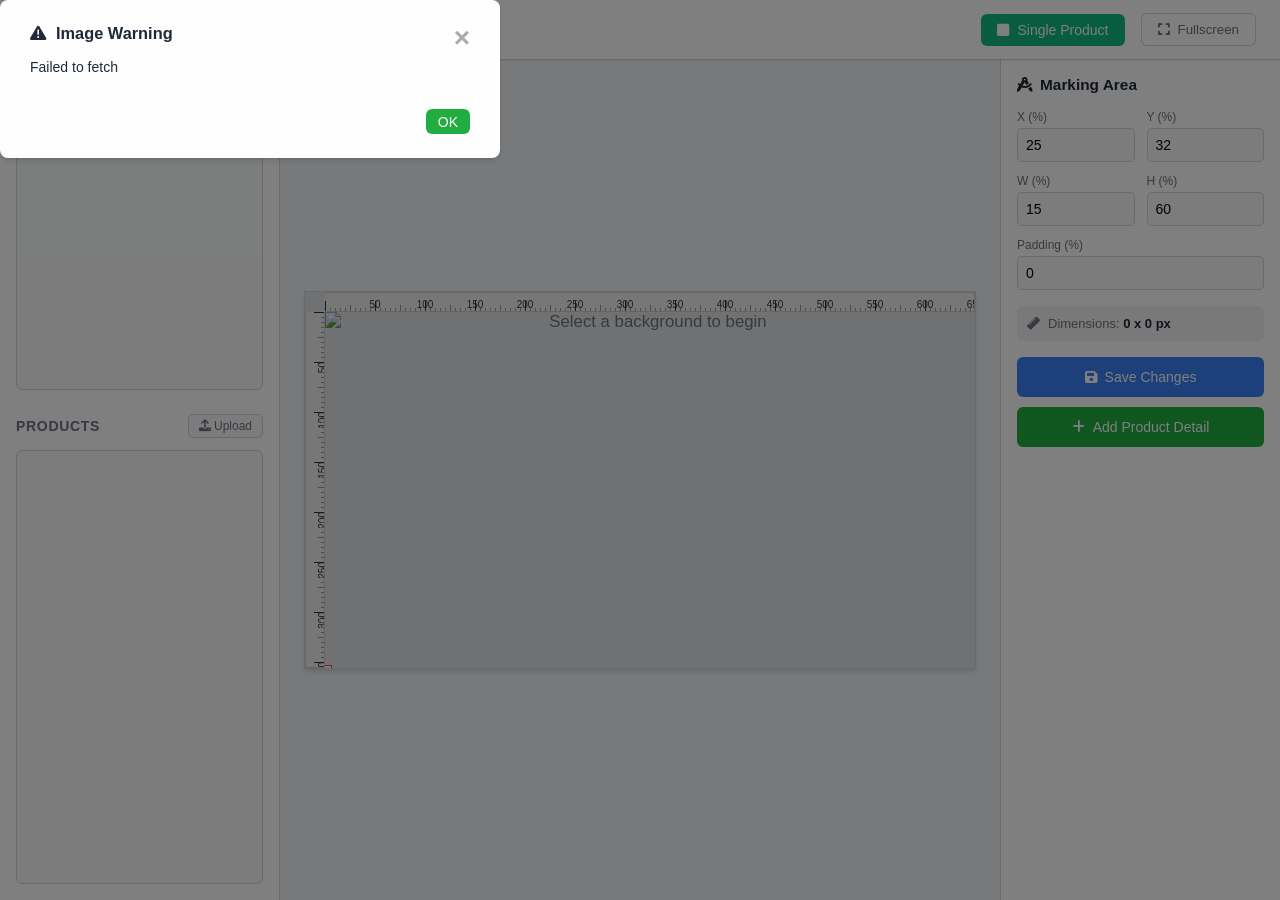
==== index.html @ c7f9b690 "PROJECT UPLOADED" ====
<!DOCTYPE html>
<html lang="en">
<head>
    <meta charset="UTF-8">
    <meta name="viewport" content="width=device-width, initial-scale=1.0">
    <title>Product Placement Visualizer</title>
    <!-- Link to the NEW stylesheet -->
    <link rel="stylesheet" href="css/style.css">
    <link rel="stylesheet" href="https://cdnjs.cloudflare.com/ajax/libs/font-awesome/6.0.0-beta3/css/all.min.css">
</head>
<body>
    <!-- The main application container that controls the overall layout -->
    <div class="app-container">

        <!-- ============================================= -->
        <!-- 1. App Header (Top Bar)                       -->
        <!-- ============================================= -->
        <header class="app-header">
            <div class="logo">
                <i class="fas fa-ruler-combined"></i>
                <h1>Product Placement Visualizer</h1>
            </div>
            <div class="header-actions">
                 <a id="single-product-btn" 
                    title="Single Product View" 
                    href="http://localhost/product_presenter/individual-product.html" 
                    class="button-link">
                    <i class="fas fa-square"></i> Single Product
                </a>
                <button id="fullscreen-toggle" title="Enter Fullscreen Presentation (F)">
                    <i class="fas fa-expand"></i>
                    <span>Fullscreen</span>
                </button>
            </div>
        </header>

        <!-- ============================================= -->
        <!-- 2. App Content (The three columns)            -->
        <!-- ============================================= -->
        <main class="app-content">

            <!-- ============================================= -->
            <!--   COLUMN 1: ASSETS PANEL (LEFT)             -->
            <!-- ============================================= -->
            <aside class="panel left-panel">
                <!-- Backgrounds Section -->
                <div class="panel-section">
                    <div class="panel-header">
                        <h2>Backgrounds</h2>
                        <button id="add-background-btn" title="Add New Background" class="action-button-sm">
                            <i class="fas fa-plus"></i> Add
                        </button>
                    </div>
                    <div class="thumbnails-container" id="background-thumbnails">
                        <!-- Background thumbnails will be added here -->
                    </div>
                </div>

                <!-- Products Section -->
                <div class="panel-section">
                    <div class="panel-header">
                        <h2>Products</h2>
                        <button id="upload-product-btn" title="Upload Product for Selected Background" class="action-button-sm">
                            <i class="fas fa-upload"></i> Upload
                        </button>
                    </div>
                    <div class="thumbnails-container product-gallery-wrapper" id="product-gallery-wrapper">
                         <div class="product-gallery" id="product-gallery">
                            <!-- Product thumbnails will be added here -->
                         </div>
                    </div>
                </div>
            </aside>

            <!-- ============================================= -->
            <!--   COLUMN 2: VISUALIZER (CENTER)             -->
            <!-- ============================================= -->
            <div class="panel center-panel">
                <div id="presentation-wrapper">
                    <div class="scene-container">
                        <div class="ruler ruler-h"></div>
                        <div class="ruler ruler-v"></div>
                        <div class="scene-content-wrapper" id="scene-content">
                            <img src="" alt="Select a background to begin" id="scene-background">
                            <div id="marking-area" class="marking-area">
                                <!-- JS adds resize handles here -->
                            </div>
                            <img src="" alt="Selected Product" id="inserted-product" style="display: none;">
                            
                            <!-- Fullscreen Navigation (remains hidden until fullscreen) -->
                            <div class="fullscreen-controls">
                                <button id="prev-product-btn" class="nav-button left" title="Previous Product (Left Arrow)"><i class="fas fa-chevron-left"></i></button>
                                <button id="next-product-btn" class="nav-button right" title="Next Product (Right Arrow)"><i class="fas fa-chevron-right"></i></button>
                                <div id="fullscreen-toolbar">
                                    <button id="fullscreen-help-btn" class="toolbar-button" title="Keyboard Shortcuts (H)"><i class="fas fa-keyboard"></i></button>
                                    <button id="product-info-btn" class="toolbar-button" title="Toggle Product Info (I)"><i class="fas fa-info-circle"></i></button>
                                </div>
                            </div>
                            
                            <div id="product-info-overlay" class="product-info-overlay">
                                <h3 id="product-info-title">Product Name</h3>
                                <p id="product-info-desc">Product description will appear here.</p>
                            </div>
                        </div>
                    </div>
                </div>
            </div>

            <!-- ============================================= -->
            <!--   COLUMN 3: INSPECTOR PANEL (RIGHT)         -->
            <!-- ============================================= -->
            <aside class="panel right-panel">
                <div class="marking-controls" id="marking-controls">
                    <h3><i class="fas fa-drafting-compass"></i> Marking Area</h3>
                    <div class="control-grid">
                        <div class="control-group">
                            <label for="marking-left">X (%)</label>
                            <input type="number" id="marking-left" step="0.1" value="25">
                        </div>
                        <div class="control-group">
                            <label for="marking-top">Y (%)</label>
                            <input type="number" id="marking-top" step="0.1" value="32">
                        </div>
                        <div class="control-group">
                            <label for="marking-width">W (%)</label>
                            <input type="number" id="marking-width" min="1" step="0.1" value="15">
                        </div>
                        <div class="control-group">
                            <label for="marking-height">H (%)</label>
                            <input type="number" id="marking-height" min="1" step="0.1" value="60">
                        </div>
                         <div class="control-group full-width">
                            <label for="marking-padding">Padding (%)</label>
                            <input type="number" id="marking-padding" min="0" step="0.1" value="0">
                        </div>
                    </div>
                    <div class="measurement-display">
                        <i class="fas fa-ruler"></i>
                        <span>Dimensions: <strong id="marking-dimensions">0 x 0 px</strong></span>
                    </div>
                    <button id="save-marking-btn" class="action-button">
                        <i class="fas fa-save"></i> Save Changes
                    </button>
                    <button id="add-product-detail-btn" class="action-button secondary">
                        <i class="fas fa-plus"></i> Add Product Detail
                    </button>
                </div>
            </aside>
        </main>
    </div>

    <!-- ============================================= -->
    <!-- Modals & Hidden Inputs (Unchanged)            -->
    <!-- ============================================= -->
    <input type="file" id="background-upload" accept="image/jpeg, image/png" style="display: none;">
    <input type="file" id="product-upload" accept="image/jpeg, image/png" style="display: none;">

    <div id="warning-modal" class="modal">
        <div class="modal-content">
            <span class="close-modal">×</span>
            <h3><i class="fas fa-exclamation-triangle"></i> Image Warning</h3>
            <p id="warning-message"></p>
            <div class="modal-buttons">
                <button id="resize-image-btn" class="action-button">Resize Image</button>
                <button id="cancel-upload-btn" class="action-button secondary">Cancel</button>
            </div>
        </div>
    </div>

    <div id="background-setup-modal" class="modal">
        <div class="modal-content">
            <span class="close-modal">×</span>
            <h3><i class="fas fa-image"></i> New Background Setup</h3>
            <label for="background-name">Background Name:</label>
            <input type="text" id="background-name" placeholder="e.g., Bedroom, Office, etc.">
            <p class="modal-instruction">Adjust the red marking area on the main screen, then save.</p>
            <div class="modal-buttons">
                <button id="confirm-background-btn" class="action-button"><i class="fas fa-check"></i> Confirm & Save</button>
                <button id="cancel-background-btn" class="action-button secondary"><i class="fas fa-times"></i> Cancel</button>
            </div>
        </div>
    </div>
    
    <div id="keyboard-shortcuts-modal" class="modal">
        <div class="modal-content">
            <span class="close-modal">×</span>
            <h3><i class="fas fa-keyboard"></i> Keyboard Shortcuts (Fullscreen Mode)</h3>
            <div class="shortcuts-list">
                <div class="shortcut-item"><span class="key">↑</span><span class="description">Previous Background (with same product)</span></div>
                <div class="shortcut-item"><span class="key">↓</span><span class="description">Next Background (with same product)</span></div>
                <div class="shortcut-item"><span class="key">←</span><span class="description">Previous Product</span></div>
                <div class="shortcut-item"><span class="key">→</span><span class="description">Next Product</span></div>
                <div class="shortcut-item"><span class="key">I</span><span class="description">Toggle Product Info</span></div>
                <div class="shortcut-item"><span class="key">H</span><span class="description">Show/Hide This Help</span></div>
                <div class="shortcut-item"><span class="key">Esc</span><span class="description">Close Overlay / Exit Fullscreen</span></div>
            </div>
        </div>
    </div>

    <!-- Product Detail Modal -->
    <div id="product-detail-modal" class="modal">
        <div class="modal-content product-detail-modal-content">
            <span class="close-modal">×</span>
            <h3><i class="fas fa-plus-circle"></i> Add Product Detail</h3>
            
            <form id="productDetailForm">
                <div class="form-group">
                    <label for="product_id">Product ID:</label>
                    <div class="autocomplete-container">
                        <input type="text" id="product_id" name="product_id" required placeholder="Type to search products...">
                        <div id="product_suggestions" class="autocomplete-suggestions"></div>
                    </div>
                </div>

                <div class="form-group">
                    <label for="detail_type">Detail Type:</label>
                    <select id="detail_type" name="detail_type" required>
                        <option value="feature">SIZE</option>
                        <option value="dimension">BUILD TECHNOLOGY</option>
                        <option value="material">MATERIALS</option>
                        <option value="warranty">WARRANTY & SUPPORT</option>
                        <option value="specification">BRAND</option>
                    </select>
                </div>

                <div class="form-group">
                    <label for="detail_label">Heading:</label>
                    <input type="text" id="detail_label" name="detail_label" required>
                </div>

                <div class="form-group">
                    <label for="detail_value">Detail Value:</label>
                    <textarea id="detail_value" name="detail_value" rows="4" required></textarea>
                </div>

                <div class="form-group">
                    <label for="sticker_image_filename">Sticker Image:</label>
                    <input type="file" id="sticker_image_filename" name="sticker_image_filename" accept="image/*">
                </div>

                <div class="form-group">
                    <label for="sticker_position">Sticker Position:</label>
                    <select id="sticker_position" name="sticker_position">
                        <option value="top-right">Top-Right</option>
                        <option value="top-left">Top-Left</option>
                        <option value="bottom-right">Bottom-Right</option>
                        <option value="bottom-left">Bottom-Left</option>
                        <option value="center">Center</option>
                    </select>
                </div>

                <div class="modal-buttons">
                    <button type="submit" class="action-button">
                        <i class="fas fa-plus"></i> Add Detail
                    </button>
                    <!-- <button type="button" class="action-button secondary" id="cancel-product-detail-btn">
                        <i class="fas fa-times"></i> Cancel
                    </button> -->
                </div>
            </form>
            
            <div id="product-detail-message" class="message" style="display:none;"></div>
        </div>
    </div>

    <script src="js/script.js"></script>
    <script src="js/ruler.js"></script>
    <script src="js/product_detail_modal.js"></script>
</body>
</html>
---- css/style.css ----
/* GENERAL STYLES & CSS VARIABLES */
:root {
    --bg-main: #f0f2f5;
    --bg-panel: #ffffff;
    --bg-header: #ffffff;
    --bg-scene: #e1e4e8;
    --border-color: #d1d5db;
    --text-primary: #1f2937;
    --text-secondary: #6b7280;
    --accent-primary: #3b82f6;
    --accent-primary-hover: #2563eb;
    --accent-secondary: #10b981;
    --accent-secondary-hover: #059669;
    --danger-color: #ef4444;
    --font-sans: -apple-system, BlinkMacSystemFont, 'Segoe UI', Roboto, 'Helvetica Neue', Arial, sans-serif;
    --shadow-sm: 0 1px 2px 0 rgba(0, 0, 0, 0.05);
    --shadow-md: 0 4px 6px -1px rgba(0, 0, 0, 0.1), 0 2px 4px -1px rgba(0, 0, 0, 0.06);
}

html, body {
    height: 100%;
    margin: 0;
    overflow: hidden; /* This is key for the no-scroll layout */
    font-family: var(--font-sans);
    background-color: var(--bg-main);
    color: var(--text-primary);
    font-size: 14px;
}

* {
    box-sizing: border-box;
}

/* MAIN APP LAYOUT */
.app-container {
    display: flex;
    flex-direction: column;
    height: 100vh;
}

.app-header {
    flex-shrink: 0;
    display: flex;
    justify-content: space-between;
    align-items: center;
    padding: 0 24px;
    height: 60px;
    background-color: var(--bg-header);
    border-bottom: 1px solid var(--border-color);
    box-shadow: var(--shadow-sm);
    z-index: 100;
}

.app-content {
    flex-grow: 1;
    display: flex;
    overflow: hidden; /* Prevents panels from causing scroll */
}

/* HEADER STYLES */
.app-header .logo {
    display: flex;
    align-items: center;
    gap: 12px;
    font-size: 1.2em;
    font-weight: 600;
    color: var(--text-primary);
}
.app-header .logo i {
    color: var(--accent-primary);
}
.app-header h1 { margin: 0; font-size: inherit; }

.header-actions {
    display: flex;
    align-items: center;
    gap: 16px;
}

#fullscreen-toggle {
    display: flex;
    align-items: center;
    gap: 8px;
    padding: 8px 16px;
    background-color: transparent;
    border: 1px solid var(--border-color);
    color: var(--text-secondary);
    border-radius: 6px;
    cursor: pointer;
    transition: all 0.2s ease;
}
#fullscreen-toggle:hover {
    background-color: #f9fafb;
    color: var(--text-primary);
    border-color: #9ca3af;
}
.button-link {
    display: flex;
    align-items: center;
    gap: 8px;
    padding: 8px 16px;
    background-color: var(--accent-secondary);
    color: white;
    text-decoration: none;
    border: none;
    border-radius: 6px;
    font-weight: 500;
    transition: background-color 0.2s ease;
}
.button-link:hover {
    background-color: var(--accent-secondary-hover);
}

/* THREE-PANEL LAYOUT */
.panel {
    height: 100%;
    display: flex;
    flex-direction: column;
    background-color: var(--bg-panel);
}

.left-panel, .right-panel {
    flex-basis: 280px;
    flex-shrink: 0;
    border-right: 1px solid var(--border-color);
    padding: 16px;
    gap: 24px;
}
.right-panel {
    border-right: none;
    border-left: 1px solid var(--border-color);
}
.center-panel {
    flex-grow: 1;
    padding: 24px;
    background-color: var(--bg-main);
    justify-content: center;
    align-items: center;
}

/* LEFT PANEL: ASSETS */
.panel-section {
    display: flex;
    flex-direction: column;
    min-height: 0; /* Important for flex child with overflow */
}
.panel-section:first-child { flex: 4; } /* Give more space to backgrounds */
.panel-section:last-child { flex: 6; } /* And products */

.panel-header {
    display: flex;
    justify-content: space-between;
    align-items: center;
    margin-bottom: 12px;
}
.panel-header h2 {
    margin: 0;
    font-size: 1em;
    font-weight: 600;
    text-transform: uppercase;
    letter-spacing: 0.05em;
    color: var(--text-secondary);
}

.action-button-sm {
    padding: 4px 10px;
    font-size: 12px;
    border-radius: 5px;
    border: 1px solid var(--border-color);
    background-color: #f9fafb;
    color: var(--text-secondary);
    cursor: pointer;
    transition: all 0.2s ease;
}
.action-button-sm:hover {
    background-color: #f3f4f6;
    color: var(--text-primary);
}

.thumbnails-container {
    flex-grow: 1;
    overflow-y: auto;
    background-color: #f9fafb;
    border: 1px solid var(--border-color);
    border-radius: 6px;
    padding: 8px;
}
#background-thumbnails, #product-gallery {
    display: grid;
    grid-template-columns: repeat(auto-fill, minmax(100px, 1fr));
    row-gap: 0; /* Remove vertical gap */
    column-gap: 8px; /* Keep horizontal gap */
}
.background-thumbnail, .product-thumbnail-container {
    position: relative;
    aspect-ratio: 16/10;
    border-radius: 4px;
    overflow: hidden;
    cursor: pointer;
    border: 2px solid transparent;
    transition: all 0.2s ease;
}
.background-thumbnail:hover, .product-thumbnail-container:hover {
    border-color: #bfdbfe;
    transform: translateY(-2px);
    box-shadow: var(--shadow-sm);
}
.background-thumbnail.selected, .product-thumbnail-container.selected {
    border-color: var(--accent-primary);
    box-shadow: 0 0 0 3px rgba(59, 130, 246, 0.4);
}
.background-thumbnail img, .product-thumbnail {
    width: 100%;
    height: 100%;
    object-fit: cover;
    display: block;
}
.delete-btn {
    position: absolute;
    top: 4px; right: 4px;
    width: 20px; height: 20px;
    border-radius: 50%;
    background: rgba(0, 0, 0, 0.5);
    color: white;
    border: none;
    cursor: pointer;
    display: flex;
    align-items: center;
    justify-content: center;
    font-size: 10px;
    opacity: 0;
    transition: opacity 0.2s ease;
}
.background-thumbnail:hover .delete-btn, .product-thumbnail-container:hover .delete-btn { opacity: 1; }
.delete-btn:hover { background: var(--danger-color); }


/* CENTER PANEL: VISUALIZER */
#presentation-wrapper {
    width: 100%;
    height: 100%;
    display: flex;
    justify-content: center;
    align-items: center;
}
.scene-container {
    position: relative;
    width: 100%;
    aspect-ratio: 16/9;
    background-color: var(--bg-scene);
    border: 1px solid var(--border-color);
    box-shadow: var(--shadow-md);
    overflow: hidden; /* Hides rulers overflow */
    /* REMOVED padding-top and padding-left to fix extra space */
}
#scene-background {
    display: block; 
    width: 100%; 
    height: 100%; 
    object-fit: cover;
    object-position: center;
    color: var(--text-secondary);
    text-align: center;
    font-size: 1.2em;
    padding: 0;
}
.marking-area {
    position: absolute; border: 2px solid var(--danger-color);
    background-color: rgba(239, 68, 68, 0.2);
    z-index: 10; cursor: move; box-sizing: border-box;
}
/* Other scene elements like rulers, inserted-product, etc. inherit from your original CSS, which is fine */

/* RIGHT PANEL: INSPECTOR */
.marking-controls h3 {
    margin: 0 0 16px 0;
    font-size: 1.1em;
    font-weight: 600;
    display: flex;
    align-items: center;
    gap: 8px;
    color: var(--text-primary);
}
.control-grid {
    display: grid;
    grid-template-columns: 1fr 1fr;
    gap: 12px;
    margin-bottom: 16px;
}
.control-group {
    display: flex;
    flex-direction: column;
    gap: 4px;
}
.control-group.full-width {
    grid-column: 1 / -1;
}
.control-group label {
    font-size: 12px;
    font-weight: 500;
    color: var(--text-secondary);
}
.control-group input[type="number"] {
    width: 100%;
    padding: 8px;
    border-radius: 5px;
    border: 1px solid var(--border-color);
    background-color: #f9fafb;
    font-size: 14px;
    transition: border-color 0.2s, box-shadow 0.2s;
}
.control-group input[type="number"]:focus {
    outline: none;
    border-color: var(--accent-primary);
    box-shadow: 0 0 0 3px rgba(59, 130, 246, 0.2);
}
.measurement-display {
    display: flex;
    align-items: center;
    gap: 8px;
    padding: 10px;
    background-color: #f3f4f6;
    border-radius: 6px;
    margin-bottom: 16px;
    font-size: 13px;
    color: var(--text-secondary);
}
.measurement-display strong {
    color: var(--text-primary);
    font-weight: 600;
}
.action-button {
    width: 100%;
    padding: 12px;
    cursor: pointer;
    border: none;
    background-color: var(--accent-primary);
    color: #fff;
    border-radius: 6px;
    font-size: 14px;
    font-weight: 500;
    display: flex;
    align-items: center;
    justify-content: center;
    gap: 8px;
    transition: background-color 0.2s;
}
.action-button:hover {
    background-color: var(--accent-primary-hover);
}

/* FULLSCREEN MODE STYLES */
body.fullscreen-active { background-color: #000; }
body.fullscreen-active .app-header,
body.fullscreen-active .left-panel,
body.fullscreen-active .right-panel,
body.fullscreen-active .ruler {
    display: none;
}
/* FIXED: Separated marking-area rule and added !important to ensure it's hidden */
body.fullscreen-active .marking-area {
    display: none !important;
}

body.fullscreen-active .app-content {
    padding: 0;
}
body.fullscreen-active .center-panel {
    padding: 0;
    background-color: transparent;
}
body.fullscreen-active .scene-container {
    width: 100vw;
    height: 100vh;
    border: none;
    box-shadow: none;
    padding: 0; /* Remove ruler padding */
}
body.fullscreen-active .scene-content-wrapper {
    top: 0; left: 0;
    width: 100%; height: 100%;
}
#exit-fullscreen-btn {
    position: fixed; top: 15px; right: 15px;
    background: rgba(0,0,0,0.4); color: white; border: none;
    border-radius: 50%; width: 44px; height: 44px;
    font-size: 1.5em; cursor: pointer; display: none;
    align-items: center; justify-content: center;
    z-index: 1001; transition: background-color 0.2s ease;
}
#exit-fullscreen-btn:hover { background: rgba(0,0,0,0.7); }
body.fullscreen-active #exit-fullscreen-btn { display: flex; }

/* Keep your existing styles for modals, rulers, fullscreen controls, etc. */
/* They are mostly fine and will work with the new layout. */
/* I've included some minor adjustments for modals below. */

.modal {
    display: none; position: fixed; z-index: 1000; left: 0; top: 0;
    width: 100%; height: 100%; overflow: auto;
    background-color: rgba(0,0,0,0.5);
    display: none; align-items: center; justify-content: center;
}
/* Use JS to change display from 'none' to 'flex' to show modal */
.modal-content {
    background-color: #fefefe; margin: 0; padding: 24px 30px;
    border-radius: 8px; box-shadow: var(--shadow-md);
    width: 90%; max-width: 500px;
}
.modal-content h3 { display: flex; align-items: center; gap: 10px; margin-top: 0;}
.close-modal {
    color: #aaa; float: right; font-size: 28px; font-weight: bold;
    cursor: pointer; line-height: 1;
}
.close-modal:hover { color: black; }
.modal-buttons { display: flex; justify-content: flex-end; gap: 12px; margin-top: 24px; }
.modal-buttons .action-button, .modal-buttons .action-button.secondary { width: auto; height: 25px}
.action-button.secondary { background-color: #21ad3f; margin-top: 10px;}
.action-button.secondary:hover { background-color: #5a6268; }
#background-name {
    width: 100%; padding: 10px; margin: 10px 0; border: 1px solid var(--border-color);
    border-radius: 6px; font-size: 1em;
}

/* Include original ruler and fullscreen control styles here if they are not in a separate file */
/* The provided original CSS for these components is largely compatible. */
.ruler{position:absolute;background-color:#f0f0f0;border:1px solid #ccc;box-sizing:border-box;overflow:hidden;z-index:5;font-size:10px;color:#333;line-height:20px}.ruler-h{top:0;left:20px;right:0;height:20px;border-bottom:1px solid #ccc;border-left:none}.ruler-v{top:20px;left:0;bottom:0;width:20px;border-right:1px solid #ccc;border-top:none;text-align:center}.ruler-tick{position:absolute;background-color:#999}.ruler-h .ruler-tick{bottom:0;width:1px}.ruler-v .ruler-tick{right:0;height:1px}.ruler-tick.major{background-color:#333}.ruler-h .ruler-tick.major{height:10px}.ruler-h .ruler-tick.medium{height:6px}.ruler-h .ruler-tick.minor{height:3px}.ruler-v .ruler-tick.major{width:10px}.ruler-v .ruler-tick.medium{width:6px}.ruler-v .ruler-tick.minor{width:3px}.ruler-label{position:absolute;font-size:10px;color:#333;user-select:none}.ruler-h .ruler-label{bottom:1px;line-height:1;transform:translateX(-50%)}.ruler-v .ruler-label{right:1px;line-height:1;transform:translateY(-50%) rotate(-90deg);transform-origin:right center;white-space:nowrap}.scene-content-wrapper {
    position: absolute;
    top: 20px;
    left: 20px;
    width: calc(100% - 20px);
    height: calc(100% - 20px);
    overflow: hidden;
}
.fullscreen-controls{position:absolute;top:0;left:0;width:100%;height:100%;pointer-events:none;z-index:50;opacity:0;transition:opacity .3s ease;display:none}body.fullscreen-active .fullscreen-controls{display:block}.scene-content-wrapper:hover .fullscreen-controls{opacity:1}.nav-button{position:absolute;top:50%;transform:translateY(-50%);background-color:rgba(0,0,0,.5);color:#fff;border:none;border-radius:50%;width:50px;height:50px;font-size:1.5em;cursor:pointer;pointer-events:auto;transition:background-color .2s ease,transform .2s ease;display:flex;align-items:center;justify-content:center}.nav-button:hover{background-color:rgba(0,0,0,.8);transform:translateY(-50%) scale(1.1)}.nav-button.left{left:20px}.nav-button.right{right:20px}.fullscreen-toolbar{position:absolute;bottom:20px;left:50%;transform:translateX(-50%);display:flex;gap:15px;background-color:rgba(0,0,0,.5);padding:10px 15px;border-radius:30px;pointer-events:auto}.toolbar-button{background:0 0;border:none;color:#fff;font-size:1.2em;cursor:pointer;width:40px;height:40px;border-radius:50%;display:flex;align-items:center;justify-content:center;transition:background-color .2s ease,transform .2s ease}.toolbar-button:hover{background-color:rgba(255,255,255,.2);transform:scale(1.1)}.toolbar-button.active{background-color:rgba(255,255,255,.3)}.product-info-overlay{position:absolute;bottom:0;left:0;width:100%;background-color:rgba(0,0,0,.7);color:#fff;padding:15px 20px;box-sizing:border-box;transform:translateY(100%);transition:transform .3s ease;z-index:60;display:none}.product-info-overlay.visible{transform:translateY(0)}body.fullscreen-active .product-info-overlay{display:block}.product-info-overlay h3{margin-top:0;margin-bottom:5px;color:#fff;text-align:left}.product-info-overlay p{margin:0}
/*Resize handles need to be visible in the new right panel color scheme*/.resize-handle{position:absolute;width:10px;height:10px;background-color:white;border:1px solid var(--danger-color);pointer-events:auto}.resize-handle.n{top:-5px;left:50%;transform:translateX(-50%);cursor:n-resize}.resize-handle.ne{top:-5px;right:-5px;cursor:ne-resize}.resize-handle.e{top:50%;right:-5px;transform:translateY(-50%);cursor:e-resize}.resize-handle.se{bottom:-5px;right:-5px;cursor:se-resize}.resize-handle.s{bottom:-5px;left:50%;transform:translateX(-50%);cursor:s-resize}.resize-handle.sw{bottom:-5px;left:-5px;cursor:sw-resize}.resize-handle.w{top:50%;left:-5px;transform:translateY(-50%);cursor:w-resize}.resize-handle.nw{top:-5px;left:-5px;cursor:nw-resize}
#inserted-product{position:absolute;object-fit:cover;z-index:5}

/* PRODUCT DETAIL MODAL STYLES */
.product-detail-modal-content {
    max-width: 600px;
    max-height: 90vh;
    overflow-y: auto;
}

.form-group {
    margin-bottom: 20px;
}

.form-group label {
    display: block;
    margin-bottom: 8px;
    font-weight: 600;
    color: var(--text-primary);
    font-size: 14px;
}

.form-group input[type="text"],
.form-group input[type="number"],
.form-group select,
.form-group textarea {
    width: 100%;
    padding: 10px 12px;
    border: 1px solid var(--border-color);
    border-radius: 6px;
    background-color: #f9fafb;
    font-size: 14px;
    transition: border-color 0.2s, box-shadow 0.2s;
    box-sizing: border-box;
}

.form-group input[type="text"]:focus,
.form-group input[type="number"]:focus,
.form-group select:focus,
.form-group textarea:focus {
    outline: none;
    border-color: var(--accent-primary);
    box-shadow: 0 0 0 3px rgba(59, 130, 246, 0.2);
    background-color: white;
}

.form-group input[type="file"] {
    width: 100%;
    padding: 8px;
    border: 1px solid var(--border-color);
    border-radius: 6px;
    background-color: #f9fafb;
    font-size: 14px;
}

.form-group textarea {
    resize: vertical;
    min-height: 100px;
}

/* Autocomplete styles for product detail modal */
.autocomplete-container {
    position: relative;
}

.autocomplete-suggestions {
    position: absolute;
    top: 100%;
    left: 0;
    right: 0;
    background: white;
    border: 1px solid var(--border-color);
    border-top: none;
    border-radius: 0 0 6px 6px;
    max-height: 200px;
    overflow-y: auto;
    z-index: 1000;
    display: none;
    box-shadow: var(--shadow-md);
}

.autocomplete-suggestion {
    padding: 12px;
    cursor: pointer;
    border-bottom: 1px solid #eee;
    transition: background-color 0.2s;
}

.autocomplete-suggestion:hover,
.autocomplete-suggestion.highlighted {
    background-color: #f3f4f6;
}

.autocomplete-suggestion:last-child {
    border-bottom: none;
}

.suggestion-id {
    font-weight: 600;
    color: var(--text-primary);
}

.suggestion-name {
    color: var(--text-secondary);
    font-size: 13px;
    margin-top: 2px;
}

/* Message styles for product detail modal */
.message {
    padding: 12px 16px;
    border-radius: 6px;
    text-align: center;
    font-size: 14px;
    margin-top: 16px;
}

.message.success {
    background-color: #d1fae5;
    color: #065f46;
    border: 1px solid #a7f3d0;
}

.message.error {
    background-color: #fee2e2;
    color: #991b1b;
    border: 1px solid #fecaca;
}
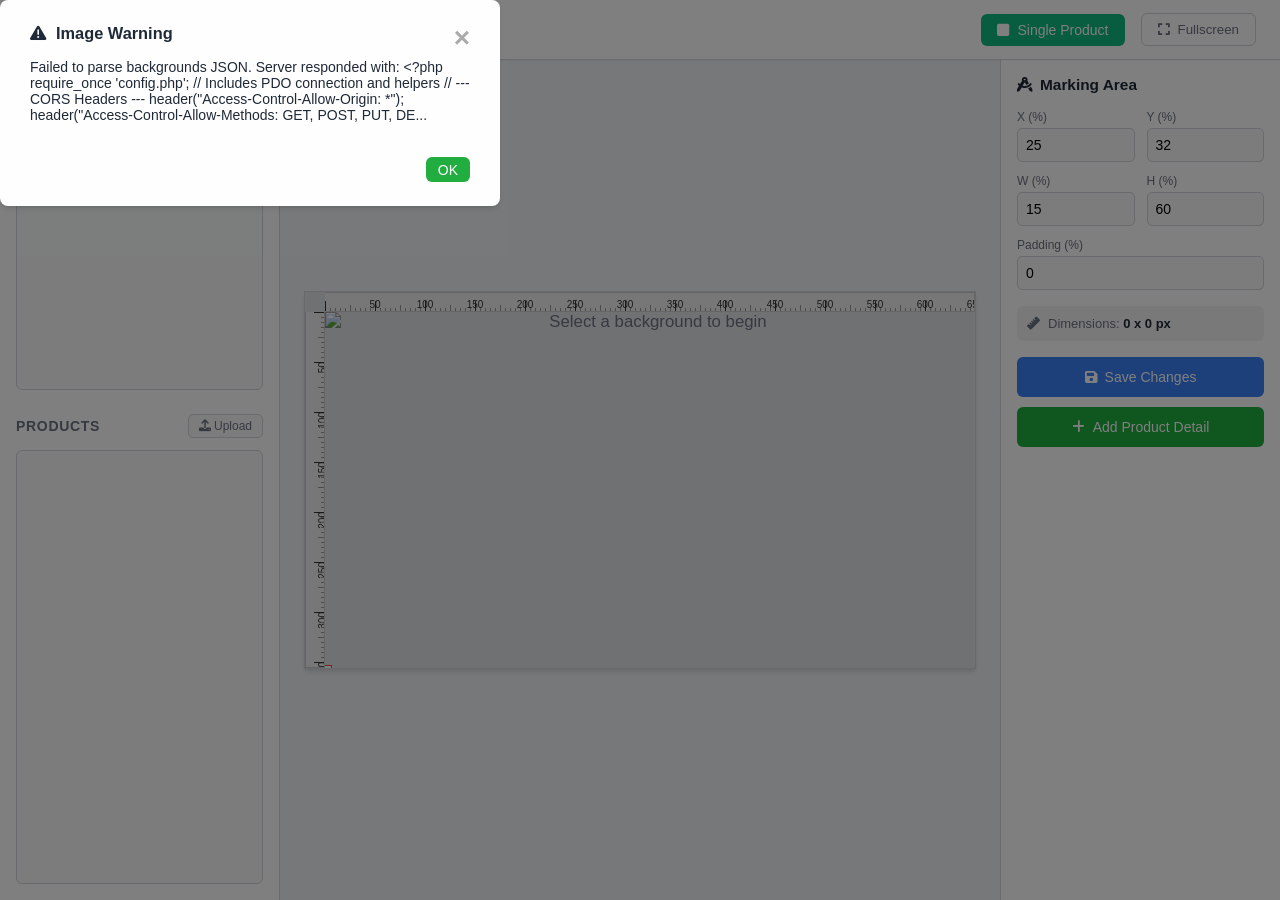
==== commit 303ec704: "add presence data, update state.json, and improve navigation handling" ====
--- a/index.html
+++ b/index.html
@@ -8,6 +8,21 @@
     <link rel="stylesheet" href="css/style.css">
     <link rel="stylesheet" href="https://cdnjs.cloudflare.com/ajax/libs/font-awesome/6.0.0-beta3/css/all.min.css">
 </head>
+<!--
+    └── product_presenter/                 
+      ├── index.html
+      ├── js/
+      │   ├── script.js 
+          ├── ruler.js 
+          ├── product_detail_modal.js 
+      │ 
+      ├── api/
+      │   ├── background.php    
+      │   ├── config.php
+      │   ├── procucts.php
+
+      └── css/
+          └── style  --> 
 <body>
     <!-- The main application container that controls the overall layout -->
     <div class="app-container">
@@ -23,7 +38,7 @@
             <div class="header-actions">
                  <a id="single-product-btn" 
                     title="Single Product View" 
-                    href="http://localhost/product_presenter/individual-product.html" 
+                    href="individual-product.html"
                     class="button-link">
                     <i class="fas fa-square"></i> Single Product
                 </a>
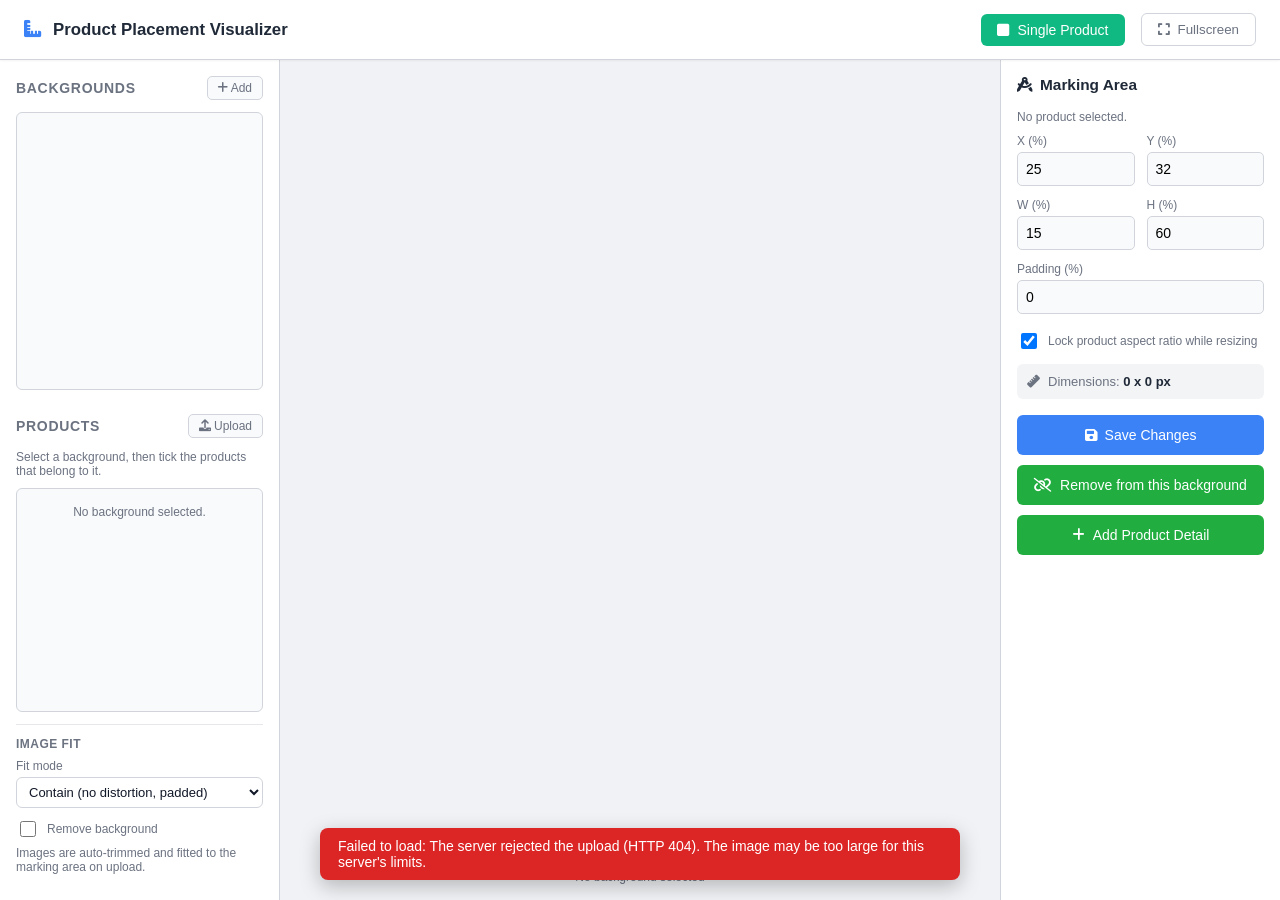
==== commit 9ae3db51: "Product page setting correction and delete option" ====
--- a/index.html
+++ b/index.html
@@ -4,27 +4,12 @@
     <meta charset="UTF-8">
     <meta name="viewport" content="width=device-width, initial-scale=1.0">
     <title>Product Placement Visualizer</title>
-    <!-- Link to the NEW stylesheet -->
-    <link rel="stylesheet" href="css/style.css">
+    <!-- ?v= busts stale caches: a cached old script referenced the removed
+         #warning-modal and threw, which killed every event handler. -->
+    <link rel="stylesheet" href="css/style.css?v=20261114c">
     <link rel="stylesheet" href="https://cdnjs.cloudflare.com/ajax/libs/font-awesome/6.0.0-beta3/css/all.min.css">
 </head>
-<!--
-    └── product_presenter/                 
-      ├── index.html
-      ├── js/
-      │   ├── script.js 
-          ├── ruler.js 
-          ├── product_detail_modal.js 
-      │ 
-      ├── api/
-      │   ├── background.php    
-      │   ├── config.php
-      │   ├── procucts.php
-
-      └── css/
-          └── style  --> 
 <body>
-    <!-- The main application container that controls the overall layout -->
     <div class="app-container">
 
         <!-- ============================================= -->
@@ -36,10 +21,10 @@
                 <h1>Product Placement Visualizer</h1>
             </div>
             <div class="header-actions">
-                 <a id="single-product-btn" 
-                    title="Single Product View" 
-                    href="individual-product.html"
-                    class="button-link">
+                <a id="single-product-btn"
+                   title="Single Product View"
+                   href="individual-product.html"
+                   class="button-link">
                     <i class="fas fa-square"></i> Single Product
                 </a>
                 <button id="fullscreen-toggle" title="Enter Fullscreen Presentation (F)">
@@ -71,18 +56,35 @@
                     </div>
                 </div>
 
-                <!-- Products Section -->
+                <!-- Products Section: per-background assignment -->
                 <div class="panel-section">
                     <div class="panel-header">
-                        <h2>Products</h2>
-                        <button id="upload-product-btn" title="Upload Product for Selected Background" class="action-button-sm">
+                        <h2 id="products-heading">Products</h2>
+                        <button id="upload-product-btn" title="Upload a new product" class="action-button-sm">
                             <i class="fas fa-upload"></i> Upload
                         </button>
                     </div>
-                    <div class="thumbnails-container product-gallery-wrapper" id="product-gallery-wrapper">
-                         <div class="product-gallery" id="product-gallery">
-                            <!-- Product thumbnails will be added here -->
-                         </div>
+                    <p class="panel-hint" id="products-hint">Select a background, then tick the products that belong to it.</p>
+                    <div class="thumbnails-container" id="product-assignment">
+                        <div class="assign-empty">No background selected.</div>
+                    </div>
+
+                    <!-- Product image fit controls (automatic, non-blocking) -->
+                    <div class="fit-controls" id="fit-controls">
+                        <h3>Image Fit</h3>
+                        <div class="control-group full-width">
+                            <label for="fit-mode">Fit mode</label>
+                            <select id="fit-mode">
+                                <option value="contain" selected>Contain (no distortion, padded)</option>
+                                <option value="cover">Cover (fills area, crops)</option>
+                                <option value="stretch">Stretch (may distort)</option>
+                            </select>
+                        </div>
+                        <div class="control-group full-width fit-checkbox-row">
+                            <input type="checkbox" id="remove-background" style="width:16px;height:16px;cursor:pointer;">
+                            <label for="remove-background" style="margin:0;cursor:pointer;">Remove background</label>
+                        </div>
+                        <p class="panel-hint" id="fit-hint">Images are auto-trimmed and fitted to the marking area on upload.</p>
                     </div>
                 </div>
             </aside>
@@ -92,33 +94,30 @@
             <!-- ============================================= -->
             <div class="panel center-panel">
                 <div id="presentation-wrapper">
-                    <div class="scene-container">
-                        <div class="ruler ruler-h"></div>
-                        <div class="ruler ruler-v"></div>
-                        <div class="scene-content-wrapper" id="scene-content">
-                            <img src="" alt="Select a background to begin" id="scene-background">
-                            <div id="marking-area" class="marking-area">
-                                <!-- JS adds resize handles here -->
-                            </div>
-                            <img src="" alt="Selected Product" id="inserted-product" style="display: none;">
-                            
-                            <!-- Fullscreen Navigation (remains hidden until fullscreen) -->
-                            <div class="fullscreen-controls">
-                                <button id="prev-product-btn" class="nav-button left" title="Previous Product (Left Arrow)"><i class="fas fa-chevron-left"></i></button>
-                                <button id="next-product-btn" class="nav-button right" title="Next Product (Right Arrow)"><i class="fas fa-chevron-right"></i></button>
-                                <div id="fullscreen-toolbar">
-                                    <button id="fullscreen-help-btn" class="toolbar-button" title="Keyboard Shortcuts (H)"><i class="fas fa-keyboard"></i></button>
-                                    <button id="product-info-btn" class="toolbar-button" title="Toggle Product Info (I)"><i class="fas fa-info-circle"></i></button>
-                                </div>
-                            </div>
-                            
-                            <div id="product-info-overlay" class="product-info-overlay">
-                                <h3 id="product-info-title">Product Name</h3>
-                                <p id="product-info-desc">Product description will appear here.</p>
-                            </div>
-                        </div>
-                    </div>
-                </div>
+                    <!--
+                        The single shared stage. js/pv_render.js builds the
+                        background + product boxes here with the SAME code the
+                        fullscreen viewer uses, so what you position is exactly
+                        what the customer sees.
+                    -->
+                    <div id="pv-host" class="pv-host pv-editor"></div>
+
+                    <!-- Fullscreen Navigation (hidden until fullscreen) -->
+                    <div class="fullscreen-controls">
+                        <button id="prev-product-btn" class="nav-button left" title="Previous Product (Left Arrow)"><i class="fas fa-chevron-left"></i></button>
+                        <button id="next-product-btn" class="nav-button right" title="Next Product (Right Arrow)"><i class="fas fa-chevron-right"></i></button>
+                        <div id="fullscreen-toolbar">
+                            <button id="fullscreen-help-btn" class="toolbar-button" title="Keyboard Shortcuts (H)"><i class="fas fa-keyboard"></i></button>
+                            <button id="product-info-btn" class="toolbar-button" title="Toggle Product Info (I)"><i class="fas fa-info-circle"></i></button>
+                        </div>
+                    </div>
+
+                    <div id="product-info-overlay" class="product-info-overlay">
+                        <h3 id="product-info-title">Product Name</h3>
+                        <p id="product-info-desc">Product description will appear here.</p>
+                    </div>
+                </div>
+                <div class="stage-meta" id="stage-meta">No background selected</div>
             </div>
 
             <!-- ============================================= -->
@@ -127,6 +126,7 @@
             <aside class="panel right-panel">
                 <div class="marking-controls" id="marking-controls">
                     <h3><i class="fas fa-drafting-compass"></i> Marking Area</h3>
+                    <p class="panel-hint" id="editor-selection-hint">No product selected.</p>
                     <div class="control-grid">
                         <div class="control-group">
                             <label for="marking-left">X (%)</label>
@@ -144,10 +144,14 @@
                             <label for="marking-height">H (%)</label>
                             <input type="number" id="marking-height" min="1" step="0.1" value="60">
                         </div>
-                         <div class="control-group full-width">
+                        <div class="control-group full-width">
                             <label for="marking-padding">Padding (%)</label>
                             <input type="number" id="marking-padding" min="0" step="0.1" value="0">
                         </div>
+                    </div>
+                    <div class="control-group full-width" style="flex-direction: row; align-items: center; gap: 8px; margin-bottom: 12px;">
+                        <input type="checkbox" id="lock-aspect" checked style="width:16px;height:16px;cursor:pointer;">
+                        <label for="lock-aspect" style="margin:0;cursor:pointer;">Lock product aspect ratio while resizing</label>
                     </div>
                     <div class="measurement-display">
                         <i class="fas fa-ruler"></i>
@@ -156,6 +160,9 @@
                     <button id="save-marking-btn" class="action-button">
                         <i class="fas fa-save"></i> Save Changes
                     </button>
+                    <button id="remove-from-background-btn" class="action-button secondary" title="Remove this product from the current background">
+                        <i class="fas fa-unlink"></i> Remove from this background
+                    </button>
                     <button id="add-product-detail-btn" class="action-button secondary">
                         <i class="fas fa-plus"></i> Add Product Detail
                     </button>
@@ -165,22 +172,10 @@
     </div>
 
     <!-- ============================================= -->
-    <!-- Modals & Hidden Inputs (Unchanged)            -->
+    <!-- Modals & Hidden Inputs                         -->
     <!-- ============================================= -->
-    <input type="file" id="background-upload" accept="image/jpeg, image/png" style="display: none;">
-    <input type="file" id="product-upload" accept="image/jpeg, image/png" style="display: none;">
-
-    <div id="warning-modal" class="modal">
-        <div class="modal-content">
-            <span class="close-modal">×</span>
-            <h3><i class="fas fa-exclamation-triangle"></i> Image Warning</h3>
-            <p id="warning-message"></p>
-            <div class="modal-buttons">
-                <button id="resize-image-btn" class="action-button">Resize Image</button>
-                <button id="cancel-upload-btn" class="action-button secondary">Cancel</button>
-            </div>
-        </div>
-    </div>
+    <input type="file" id="background-upload" accept="image/jpeg,image/png,image/webp" style="display: none;">
+    <input type="file" id="product-upload" accept="image/jpeg,image/png,image/webp" style="display: none;">
 
     <div id="background-setup-modal" class="modal">
         <div class="modal-content">
@@ -188,23 +183,23 @@
             <h3><i class="fas fa-image"></i> New Background Setup</h3>
             <label for="background-name">Background Name:</label>
             <input type="text" id="background-name" placeholder="e.g., Bedroom, Office, etc.">
-            <p class="modal-instruction">Adjust the red marking area on the main screen, then save.</p>
+            <p class="modal-instruction">The background is added automatically. You can then assign products and position them.</p>
             <div class="modal-buttons">
-                <button id="confirm-background-btn" class="action-button"><i class="fas fa-check"></i> Confirm & Save</button>
+                <button id="confirm-background-btn" class="action-button"><i class="fas fa-check"></i> Upload Background</button>
                 <button id="cancel-background-btn" class="action-button secondary"><i class="fas fa-times"></i> Cancel</button>
             </div>
         </div>
     </div>
-    
+
     <div id="keyboard-shortcuts-modal" class="modal">
         <div class="modal-content">
             <span class="close-modal">×</span>
             <h3><i class="fas fa-keyboard"></i> Keyboard Shortcuts (Fullscreen Mode)</h3>
             <div class="shortcuts-list">
-                <div class="shortcut-item"><span class="key">↑</span><span class="description">Previous Background (with same product)</span></div>
-                <div class="shortcut-item"><span class="key">↓</span><span class="description">Next Background (with same product)</span></div>
                 <div class="shortcut-item"><span class="key">←</span><span class="description">Previous Product</span></div>
                 <div class="shortcut-item"><span class="key">→</span><span class="description">Next Product</span></div>
+                <div class="shortcut-item"><span class="key">↑</span><span class="description">Previous Background</span></div>
+                <div class="shortcut-item"><span class="key">↓</span><span class="description">Next Background</span></div>
                 <div class="shortcut-item"><span class="key">I</span><span class="description">Toggle Product Info</span></div>
                 <div class="shortcut-item"><span class="key">H</span><span class="description">Show/Hide This Help</span></div>
                 <div class="shortcut-item"><span class="key">Esc</span><span class="description">Close Overlay / Exit Fullscreen</span></div>
@@ -217,7 +212,7 @@
         <div class="modal-content product-detail-modal-content">
             <span class="close-modal">×</span>
             <h3><i class="fas fa-plus-circle"></i> Add Product Detail</h3>
-            
+
             <form id="productDetailForm">
                 <div class="form-group">
                     <label for="product_id">Product ID:</label>
@@ -268,18 +263,19 @@
                     <button type="submit" class="action-button">
                         <i class="fas fa-plus"></i> Add Detail
                     </button>
-                    <!-- <button type="button" class="action-button secondary" id="cancel-product-detail-btn">
-                        <i class="fas fa-times"></i> Cancel
-                    </button> -->
                 </div>
             </form>
-            
+
             <div id="product-detail-message" class="message" style="display:none;"></div>
         </div>
     </div>
 
-    <script src="js/script.js"></script>
-    <script src="js/ruler.js"></script>
-    <script src="js/product_detail_modal.js"></script>
+    <!-- Client-side image pipeline (Canvas API, no dependencies) -->
+    <script src="js/image_processor.js?v=20261114c"></script>
+    <!-- Placement renderer must load before the editor script -->
+    <script src="js/pv_render.js?v=20261114c"></script>
+    <script src="js/script.js?v=20261114c"></script>
+    <!-- Keeps the existing "Add Product Detail" modal working -->
+    <script src="js/product_detail_modal.js?v=20261114c"></script>
 </body>
 </html>
--- a/css/style.css
+++ b/css/style.css
@@ -562,3 +562,221 @@
     border: 1px solid #fecaca;
 }
 
+/* ==========================================================================
+   SHARED SCENE STAGE (js/pv_render.js)
+   --------------------------------------------------------------------------
+   The stage is a box whose aspect ratio equals the background image. Products
+   are positioned inside it with percentage left/top/width/height, so the same
+   markup renders identically in the settings editor and in fullscreen.
+   These rules are editor-agnostic; only .pv-editor-* classes are decorative.
+   ========================================================================== */
+.pv-host {
+    position: relative;
+    width: 100%;
+    height: 100%;
+    overflow: hidden;
+}
+.pv-stage {
+    background-color: #000;
+    box-shadow: 0 4px 6px -1px rgba(0, 0, 0, 0.1);
+}
+.pv-stage-bg {
+    user-select: none;
+    -webkit-user-drag: none;
+}
+.pv-product-box {
+    /* left/top/width/height/padding/z-index are set inline by the renderer */
+    overflow: visible;
+}
+.pv-product-img {
+    user-select: none;
+    -webkit-user-drag: none;
+    pointer-events: none;
+}
+
+/* --- Editor-only chrome (never shown in fullscreen) ---------------------- */
+.pv-editor .pv-product-box {
+    outline: 2px solid var(--danger-color);
+    outline-offset: -2px;
+    background-color: rgba(239, 68, 68, 0.08);
+    cursor: move;
+}
+.pv-editor .pv-product-box.selected {
+    outline-color: var(--accent-primary);
+    background-color: rgba(59, 130, 246, 0.12);
+    z-index: 20 !important;
+}
+.pv-editor .pv-product-box:not(.selected) {
+    pointer-events: auto;
+    cursor: pointer;
+}
+body.fullscreen-active .pv-editor .pv-product-box {
+    outline: none !important;
+    background: transparent !important;
+}
+/* Hide all editor-only handles in the fullscreen presentation. */
+body.fullscreen-active .pv-resize-handle {
+    display: none !important;
+}
+
+/* Resize handles: only rendered by the editor for the selected box */
+.pv-resize-handle {
+    position: absolute;
+    width: 12px;
+    height: 12px;
+    background: #fff;
+    border: 2px solid var(--accent-primary);
+    border-radius: 2px;
+    z-index: 30;
+}
+.pv-resize-handle.nw { top: -6px; left: -6px; cursor: nwse-resize; }
+.pv-resize-handle.ne { top: -6px; right: -6px; cursor: nesw-resize; }
+.pv-resize-handle.sw { bottom: -6px; left: -6px; cursor: nesw-resize; }
+.pv-resize-handle.se { bottom: -6px; right: -6px; cursor: nwse-resize; }
+
+/* Product assignment checklist in the left panel */
+.assign-list {
+    display: flex;
+    flex-direction: column;
+    gap: 6px;
+}
+.assign-row {
+    display: flex;
+    align-items: center;
+    gap: 8px;
+    padding: 6px 8px;
+    border: 1px solid var(--border-color);
+    border-radius: 6px;
+    background: #fff;
+    cursor: pointer;
+    transition: background-color 0.15s, border-color 0.15s;
+}
+.assign-row:hover { background: #f9fafb; }
+.assign-row.is-selected { border-color: var(--accent-primary); background: rgba(59,130,246,0.06); }
+.assign-row.is-unassigned { opacity: 0.6; }
+.assign-row input[type="checkbox"] { width: 16px; height: 16px; cursor: pointer; }
+.assign-thumb {
+    width: 34px; height: 44px; object-fit: contain; background: #f3f4f6;
+    border-radius: 4px; flex-shrink: 0;
+}
+.assign-meta { flex: 1; min-width: 0; }
+.assign-name {
+    font-size: 13px; font-weight: 600; color: var(--text-primary);
+    white-space: nowrap; overflow: hidden; text-overflow: ellipsis;
+}
+.assign-sub { font-size: 11px; color: var(--text-secondary); }
+.assign-remove {
+    border: none; background: transparent; color: var(--danger-color);
+    cursor: pointer; font-size: 13px; padding: 4px;
+}
+.assign-empty { font-size: 12px; color: var(--text-secondary); padding: 8px; text-align: center; }
+.panel-hint { font-size: 12px; color: var(--text-secondary); margin: 0 0 10px 0; }
+
+/* --- Product image fit controls & processing spinner ------------------ */
+.fit-controls {
+    margin-top: 12px;
+    padding-top: 12px;
+    border-top: 1px solid #e5e7eb;
+}
+
+.fit-controls h3 {
+    font-size: 12px;
+    text-transform: uppercase;
+    letter-spacing: 0.04em;
+    color: var(--text-secondary);
+    margin: 0 0 8px 0;
+}
+
+.fit-controls select {
+    width: 100%;
+    padding: 6px 8px;
+    border: 1px solid #d1d5db;
+    border-radius: 6px;
+    font-size: 13px;
+    background: #fff;
+    color: #111827;
+}
+
+.fit-checkbox-row {
+    flex-direction: row;
+    align-items: center;
+    gap: 8px;
+    margin: 10px 0 6px;
+}
+
+.assign-row.is-pending { opacity: 0.85; border-style: dashed; }
+
+.assign-thumb-pending {
+    position: relative;
+    display: flex;
+    align-items: center;
+    justify-content: center;
+    overflow: hidden;
+}
+
+.assign-thumb-pending img {
+    width: 100%;
+    height: 100%;
+    object-fit: contain;
+    opacity: 0.55;
+}
+
+.assign-thumb-pending .assign-spinner {
+    position: absolute;
+    inset: 0;
+    display: flex;
+    align-items: center;
+    justify-content: center;
+    color: #3b82f6;
+    font-size: 14px;
+    background: rgba(243, 244, 246, 0.65);
+    border-radius: 4px;
+}
+
+/* ==========================================================================
+   CENTER PANEL LAYOUT for the shared stage
+   --------------------------------------------------------------------------
+   The middle column is a flex column: the presentation area grows to fill the
+   space, the small caption underneath keeps its natural height.
+   ========================================================================== */
+.center-panel {
+    display: flex;
+    flex-direction: column;
+    align-items: stretch;
+    justify-content: flex-start;
+    padding: 16px;
+    min-width: 0; /* let the stage shrink instead of overflowing the grid */
+}
+#presentation-wrapper {
+    position: relative;
+    flex: 1 1 auto;
+    width: 100%;
+    min-height: 0;   /* critical: allows the inner host to shrink */
+    display: block;  /* pv-host fills it absolutely */
+}
+#pv-host {
+    position: absolute;
+    inset: 0;
+}
+.stage-meta {
+    flex: 0 0 auto;
+    margin-top: 8px;
+    font-size: 12px;
+    color: var(--text-secondary);
+    text-align: center;
+}
+
+/* Editor outlines disappear in fullscreen because body.fullscreen-active drops
+   the .pv-editor styling (see the shared-stage block above). */
+body.fullscreen-active .center-panel {
+    padding: 0;
+    background-color: #000;
+}
+body.fullscreen-active #presentation-wrapper {
+    width: 100%;
+    height: 100%;
+}
+body.fullscreen-active .stage-meta {
+    display: none;
+}
+
